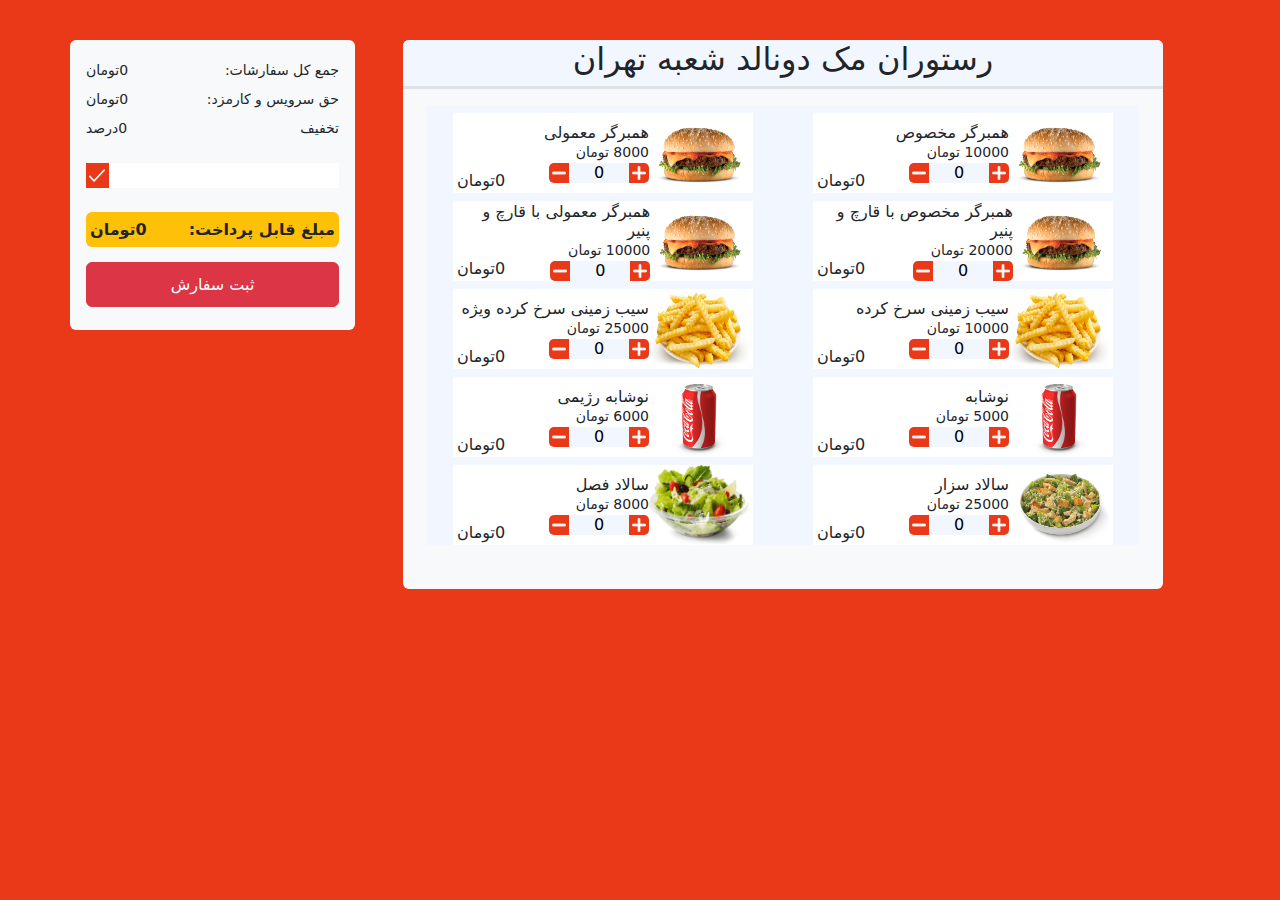
==== index.html @ 2340555a "makdonald without respnosive and font" ====
<!DOCTYPE html>
<html lang="en">
  <head>
    <meta charset="UTF-8" />
    <meta http-equiv="X-UA-Compatible" content="IE=edge" />
    <meta name="viewport" content="width=device-width, initial-scale=1.0" />
    <link rel="stylesheet" href="./css/bootstrap.min.css" />
    <link rel="stylesheet" href="./css/style.css" />
    <title>Document</title>
  </head>
  <body>
    <div class="container">
      <div class="row">
        <div class="col-md-3 bg-light rounded left-container p-3" dir="rtl">
            <div class="d-flex justify-content-between mt-1 fs-7">
                <P>جمع کل سفارشات:</P>
                <p id="total-price">0تومان</p>
            </div>
            <div class="d-flex justify-content-between mt-2 fs-7">
                <P>حق سرویس و کارمزد:</P>
                <p id="service-price">0تومان</p>
            </div>
            <div class="d-flex justify-content-between mt-2 fs-7">
                <P>تخفیف</P>
                <p id="discount-price">0درصد</p>
            </div>
            <div class="d-flex mt-4">
                <input id="discount-input" class="input-style" type="text">
                <button id="discount-btn" class="sub-btn">
                    <img class="icon-style" src="./bill-generator-js/img/tick.png" alt="">
                </button>
            </div>

            <div class="mt-4 bg-warning d-flex justify-content-between h-40px px-1 align-items-center rounded">
                <strong>مبلغ قابل پرداخت:</strong>
                <strong id="payment">0تومان</strong>
            </div>
            <button class="btn  btn-danger btn-style"> ثبت سفارش</button>
        </div>
        <div class="col-md-8 bg-light rounded ms-md-5 p-0 overflow-hidden">
          <header class="border-bottom border-3 bg-main">
            <h2 class="text-center">رستوران مک دونالد شعبه تهران</h2>
          </header>
          <main class="p-4 main-conatainer">
            <div class="container bg-main p-0">
              <div id="card-container" class="row g-2">
                <!-- <div
                  class="col-md-5 mx-auto card-style bg-white d-flex position-relative"
                  dir="rtl"
                >

                  <div class="img-container">
                    <img
                      class="w-100 h-100"
                      src="./bill-generator-js/img/hamburger.png"
                      alt=""
                    />
                  </div>


                  <div class="d-flex flex-column justify-content-center">
                    <h6 class="m-0">همبرگر مخصوص</h6>
                    <small>10000تومان</small>
                    <div class="counter">
                      <div class="add-counter">
                        <img
                          class="icon-style"
                          src="./bill-generator-js/img/add.png"
                          alt=""
                        />
                      </div>
                      <div class="num-container"><p>0</p></div>
                      <div class="minus-conter">
                        <img
                          class="icon-style"
                          src="./bill-generator-js/img/minus.png"
                          alt=""
                        />
                      </div>
                      <p class="position-absolute start-0 bottom-0 mx-1 ">0 تومان</p> -->
                    </div>
                  </div>
                </div>
              </div>
            </div>
          </main>
        </div>
      </div>
    </div>
  </body>
  <script src="./js/bootstrap.bundle.min.js"></script>
  <script src="./js/app.js"></script>
</html>
---- css/style.css ----
@font-face {
    font-family:"vazir";
    src: url(../bill-generator-js/fonts/Vazir-Regular-FD.eot) ;
}

*{
    margin: 0;
    padding: 0;
    box-sizing: border-box;
}

body,html{
    max-width: 100%;
    height: 100%;
    background-color: #EA3918;
    padding-top: 20px;
}

p{
    margin: 0;
    padding: 0;
}

:root{
    --main-color:#F2F6FF;
}

.bg-main{
    background-color: var(--main-color);
}


.img-container{
    width: 100px;
    height: 80px;
}


.counter{
    width: 100px;
    height: 20px;
    border-radius: 5px;
    overflow: hidden;
    background-color: var(--main-color);
    display: flex;
}


.add-counter{
    width: 20px;
    height: 20px;
    background-color:#EA3918;
    display: flex;
    justify-content: center;
    align-items: center;
    cursor: pointer;
}


.icon-style{
    width: 70%;
    height: 70%;
}

.num-container{
    width: 60px;
    height: 20px;
    display: flex;
    justify-content: center;
    align-items: center;
    color: black;
}


.minus-conter{
    width: 20px;
    height: 20px;
    background-color:#EA3918;
    display: flex;
    justify-content: center;
    align-items: center;
    cursor: pointer;
}

.main-conatainer{
    overflow-y: scroll;
    height:500px;
}

.left-container{
    height: 290px;
}

.fs-7{
    font-size: 14px;
}


.sub-btn{
    width: 25px;
    height: 25px;
    border: none;
    background-color: #EA3918;
    display: flex;
    justify-content: center;
    align-items: center;
}


.input-style{
    width: 100%;
    border: none;
    height: 25px;
    outline: none;
    cursor: text;
    padding: 10px;
}

.btn-style{
    height: 45px;
    width: 100%;
    margin-top: 15px;
}

.h-40px{
    height: 35px;
}
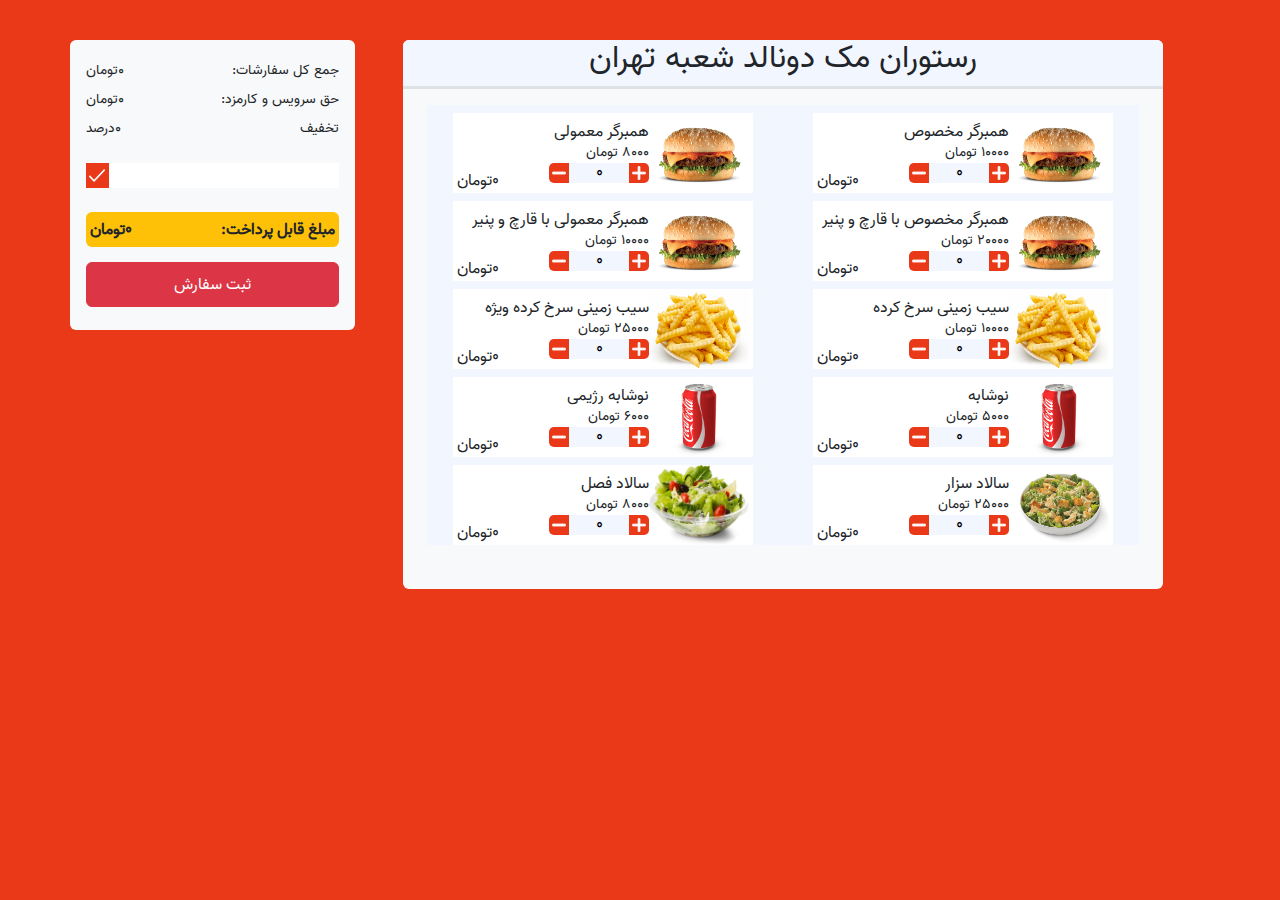
==== commit 385d988d: "fix:fix font and responsive problem" ====
--- a/index.html
+++ b/index.html
@@ -9,9 +9,9 @@
     <title>Document</title>
   </head>
   <body>
-    <div class="container">
+    <div class="container container-md-fluid container-fluid">
       <div class="row">
-        <div class="col-md-3 bg-light rounded left-container p-3" dir="rtl">
+        <div class="col-12 col-xl-3 bg-light rounded left-container p-3 order-1 order-xl-0 my-5 m mt-xl-0" dir="rtl">
             <div class="d-flex justify-content-between mt-1 fs-7">
                 <P>جمع کل سفارشات:</P>
                 <p id="total-price">0تومان</p>
@@ -37,7 +37,7 @@
             </div>
             <button class="btn  btn-danger btn-style"> ثبت سفارش</button>
         </div>
-        <div class="col-md-8 bg-light rounded ms-md-5 p-0 overflow-hidden">
+        <div class="col-12 col-xl-8 container-sm ms-md-0 ms-xl-5 bg-light rounded m-0 p-0 overflow-hidden">
           <header class="border-bottom border-3 bg-main">
             <h2 class="text-center">رستوران مک دونالد شعبه تهران</h2>
           </header>
--- a/css/style.css
+++ b/css/style.css
@@ -1,8 +1,7 @@
 @font-face {
-    font-family:"vazir";
-    src: url(../bill-generator-js/fonts/Vazir-Regular-FD.eot) ;
-}
-
+    font-family: "vanir";
+    src: url(../bill-generator-js/fonts/Vazir-Regular-FD.woff)
+  }
 *{
     margin: 0;
     padding: 0;
@@ -14,6 +13,10 @@
     height: 100%;
     background-color: #EA3918;
     padding-top: 20px;
+}
+
+body{
+    font-family: "vanir";
 }
 
 p{
